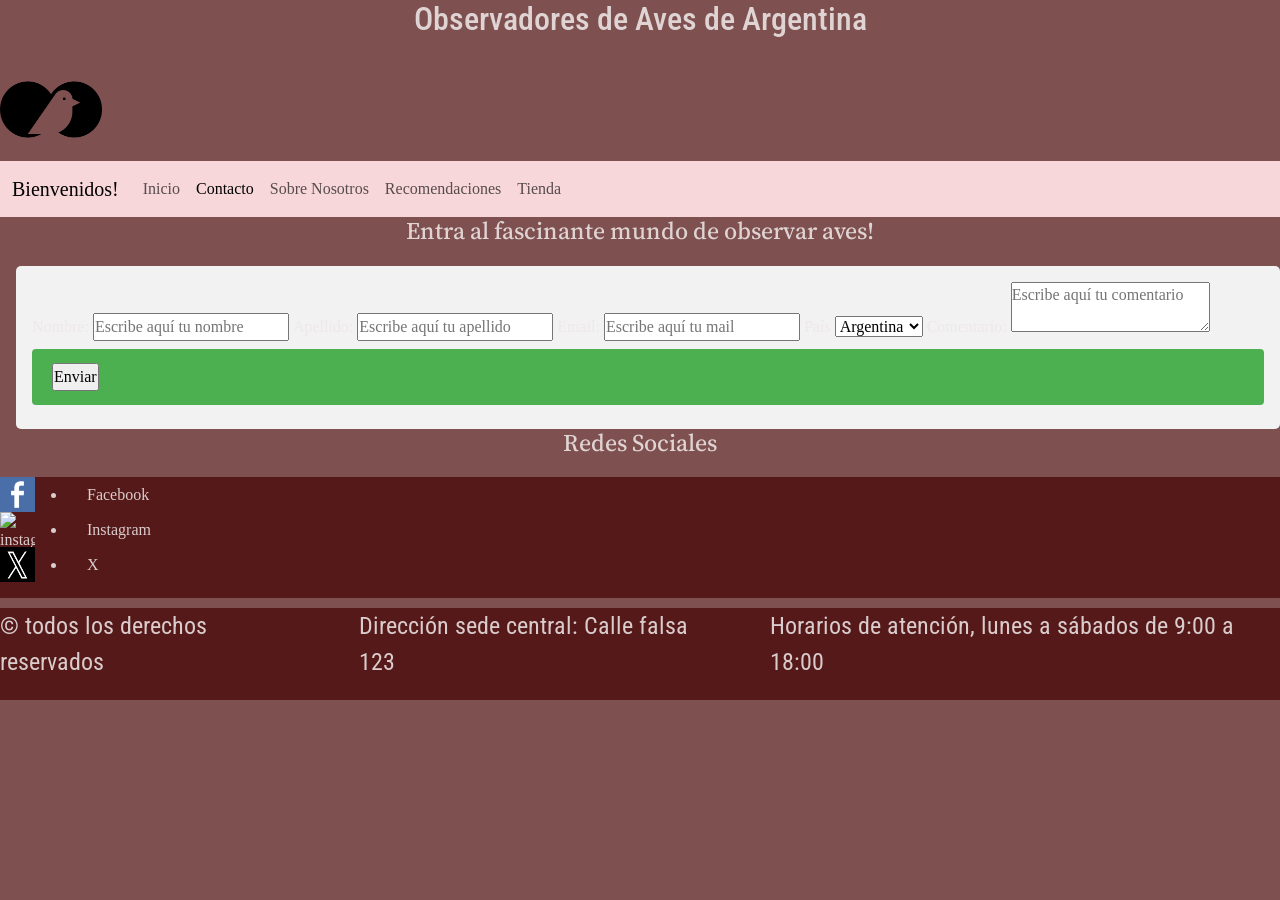
==== pages/contacto.html @ 2a96aee0 "se agregó un formulario a contacto, trabajar más en eso" ====
<!DOCTYPE html>
<html lang="es">

<head>
    <meta charset="UTF-8">
    <meta name="viewport" content="width=device-width, initial-scale=1.0">
    <title>Observadores de Aves de Argentina | Inicio</title>
    <!-- BOOTSTRAP -->
    <link href="https://cdn.jsdelivr.net/npm/bootstrap@5.3.8/dist/css/bootstrap.min.css" rel="stylesheet"
        integrity="sha384-sRIl4kxILFvY47J16cr9ZwB07vP4J8+LH7qKQnuqkuIAvNWLzeN8tE5YBujZqJLB" crossorigin="anonymous">
    <!-- CSS -->
    <link rel="stylesheet" href="../styles/style.css">

</head>


<body>

    <header>

        <h1>Observadores de Aves de Argentina</h1>

        <img class="logo" src="../img/logo.png" alt="logo">

        <nav class="navbar navbar-expand-lg bg-danger-subtle">
            <div class="container-fluid">
                <a class="navbar-brand" href="#">Bienvenidos!</a>
                <button class="navbar-toggler" type="button" data-bs-toggle="collapse"
                    data-bs-target="#navbarNavAltMarkup" aria-controls="navbarNavAltMarkup" aria-expanded="false"
                    aria-label="Toggle navigation">
                    <span class="navbar-toggler-icon"></span>
                </button>
                <div class="collapse navbar-collapse" id="navbarNavAltMarkup">
                    <div class="navbar-nav">
                        <a class="nav-link" href="../index.html">Inicio</a>
                        <a class="nav-link active" aria-current="page" href="#">Contacto</a>
                        <a class="nav-link" href="sobre_nosotros.html">Sobre Nosotros</a>
                        <a class="nav-link" href="recomendaciones.html">Recomendaciones</a>
                        <a class="nav-link" href="tienda.html">Tienda</a>
                    </div>
                </div>
            </div>
        </nav>
    </header>


    <main>

        <h2>Entra al fascinante mundo de observar aves!</h2>

        <section>
            <div class="contenedor-formulario">
                <form action="">
                    <label for="nombre">Nombre: </label>
                    <input type="text" id="nombre" name="nombre" placeholder="Escribe aquí tu nombre" required
                        minlength="3">
                    <label for="apellido">Apellido: </label>
                    <input type="text" id="apellido" name="apellido" placeholder="Escribe aquí tu apellido" required
                        minlength="3">
                    <label for="mail">Email: </label>
                    <input type="email" id="mail" name="mail" placeholder="Escribe aquí tu mail" required>
                    <label for="pais">País</label>
                    <select name="pais" id="pais">
                        <option value="Argentina">Argentina</option>
                        <option value="Chile">Chile</option>
                        <option value="Brasil">Brasil</option>
                        <option value="Colombia">Colombia</option>
                        <option value="Bolivia">Bolivia</option>
                        <option value="Venezuela">Venezuela</option>
                    </select>
                    <label for="comentario">Comentario: </label>
                    <textarea name="comentario" id="comentario" placeholder="Escribe aquí tu comentario"></textarea>

                    <div class="inputForm">
                        <input type="submit" value="Enviar">
                    </div>
                </form>
            </div>

        </section>


    </main>



    <footer>

        <h3 class="tituloRedesSociales">Redes Sociales</h3>
        <div class="redesSociales">
            <div class="containerIconos">
                <img class="iconosRedesSociales" src="../img/facebook.png" alt="facebook">
                <img class="iconosRedesSociales" src="../img/instagram.png" alt="instagram">
                <img class="iconosRedesSociales" src="../img/x.png" alt="x">
            </div>
            <ul>
                <li><a href="https://www.facebook.com" target="_blank">Facebook</a></li>
                <li><a href="https://www.instagram.com" target="_blank">Instagram</a></li>
                <li><a href="https://x.com/" target="_blank">X</a></li>
            </ul>
        </div>

        <div class="pieDePagina">
            <p>&copy; todos los derechos reservados</p>
            <p>Dirección sede central: Calle falsa 123</p>
            <p>Horarios de atención, lunes a sábados de 9:00 a 18:00</p>
        </div>
    </footer>

    <!-- BOOTSTRAP -->
    <script src="https://cdn.jsdelivr.net/npm/bootstrap@5.3.8/dist/js/bootstrap.bundle.min.js"
        integrity="sha384-FKyoEForCGlyvwx9Hj09JcYn3nv7wiPVlz7YYwJrWVcXK/BmnVDxM+D2scQbITxI"
        crossorigin="anonymous"></script>

</body>







</html>
---- styles/style.css ----
@import url("https://fonts.googleapis.com/css2?family=Alfa+Slab+One&family=Bitcount+Prop+Single:wght@100..900&family=DM+Sans:ital,opsz,wght@0,9..40,100..1000;1,9..40,100..1000&family=Roboto+Condensed:ital,wght@0,100..900;1,100..900&family=Roboto:ital,wght@0,100..900;1,100..900&family=Sekuya&family=Source+Serif+4:ital,opsz,wght@0,8..60,200..900;1,8..60,200..900&display=swap");

/* font-family: "Roboto Condensed", sans-serif;
font-family: "Source Serif 4", serif;
font-family: "Roboto", sans-serif;
font-family: "Bitcount Prop Single", system-ui; */

* {
  margin: 0;
  padding: 0;
  box-sizing: border-box;
}

/* -----------GENERALES---------- */
h1 {
  color: #eee7e7de;
  display: flex;
  justify-content: center;
  margin-bottom: 20px;
  font-size: x-large;
  font-family: "Roboto Condensed", sans-serif;
}

h2,
h3 {
  color: #eee7e7de;
  font-size: large;
  display: flex;
  justify-content: center;
  margin-bottom: 20px;
  font-family: "Source Serif 4", serif;
}

p {
  color: #eee7e7de;
  margin-bottom: 20px;
  font-size: medium;
  font-family: "Roboto Condensed", sans-serif;
}

/* -----------HEADER---------- */

.logo {
  width: 20%;
  height: auto;
}

/* -----------BODY---------- */

body {
  background-color: #440101af;
  font-family: "Times New Roman", Times, serif;
  color: #eee7e7de;
}

/* -----------MAIN---------- */
.contenedorPrincipal {
  display: grid;
  grid-template-areas:
    "header header"
    "main main"
    "footer footer";
  gap: 10px;
}

header {
  grid-area: header;
}

main {
  grid-area: main;
}

footer {
  grid-area: footer;
}
/* PREGUNTAR SOBRE FORMULARIO */
.inputForm {
  width: 100%;
  background-color: #4caf50;
  color: white;
  padding: 14px 20px;
  margin: 8px 0;
  border: none;
  border-radius: 4px;
  cursor: pointer;
}

.inputForm:hover {
  background-color: #4caf50;
}

.contenedor-formulario {
  border-radius: 5px;
  margin-left: 1rem;
  background-color: #f2f2f2;
  padding: 1rem;
}

.portadaNosotros {
  width: 100%;
  height: auto;
}
/* -----------FOOTER---------- */

.footer {
  display: flex;
  justify-content: space-around;
}

.redesSociales {
  display: flex;
  background-color: #440101af;
  margin-bottom: 10px;
}

.iconosRedesSociales {
  display: flex;
  justify-content: flex-start;
  width: 35px;
  height: 35px;
}

footer div ul li a {
  color: #eee7e7de;
  text-decoration: none;
  margin-left: 20px;
  line-height: 35px;
}

.pieDePagina {
  display: flex;
  justify-content: center;
  gap: 50px;
  background-color: #440101af;
}

/* ---------MEDIA QUERIES-------- */

@media (min-width: 768px) {
  h1 {
    color: #eee7e7de;
    display: flex;
    justify-content: center;
    margin-bottom: 10px;
    font-size: xx-large;
    font-family: "Roboto Condensed", sans-serif;
  }

  p,
  h2,
  h3 {
    font-size: x-large;
  }

  .logo {
    width: 15%;
    height: auto;
  }

  .carousel {
    width: 75%;
    object-fit: cover;
    object-position: center;
  }
}

@media (min-width: 1024px) {
  h1 {
    color: #eee7e7de;
    justify-content: center;
    margin-bottom: 20px;
    font-size: xx-large;
    font-family: "Roboto Condensed", sans-serif;
  }
  p,
  h2,
  h3 {
    font-size: x-large;
  }
  .logo {
    width: 8%;
    height: auto;
  }
  .carousel {
    width: 55%;
    object-fit: cover;
    object-position: center;
  }
}
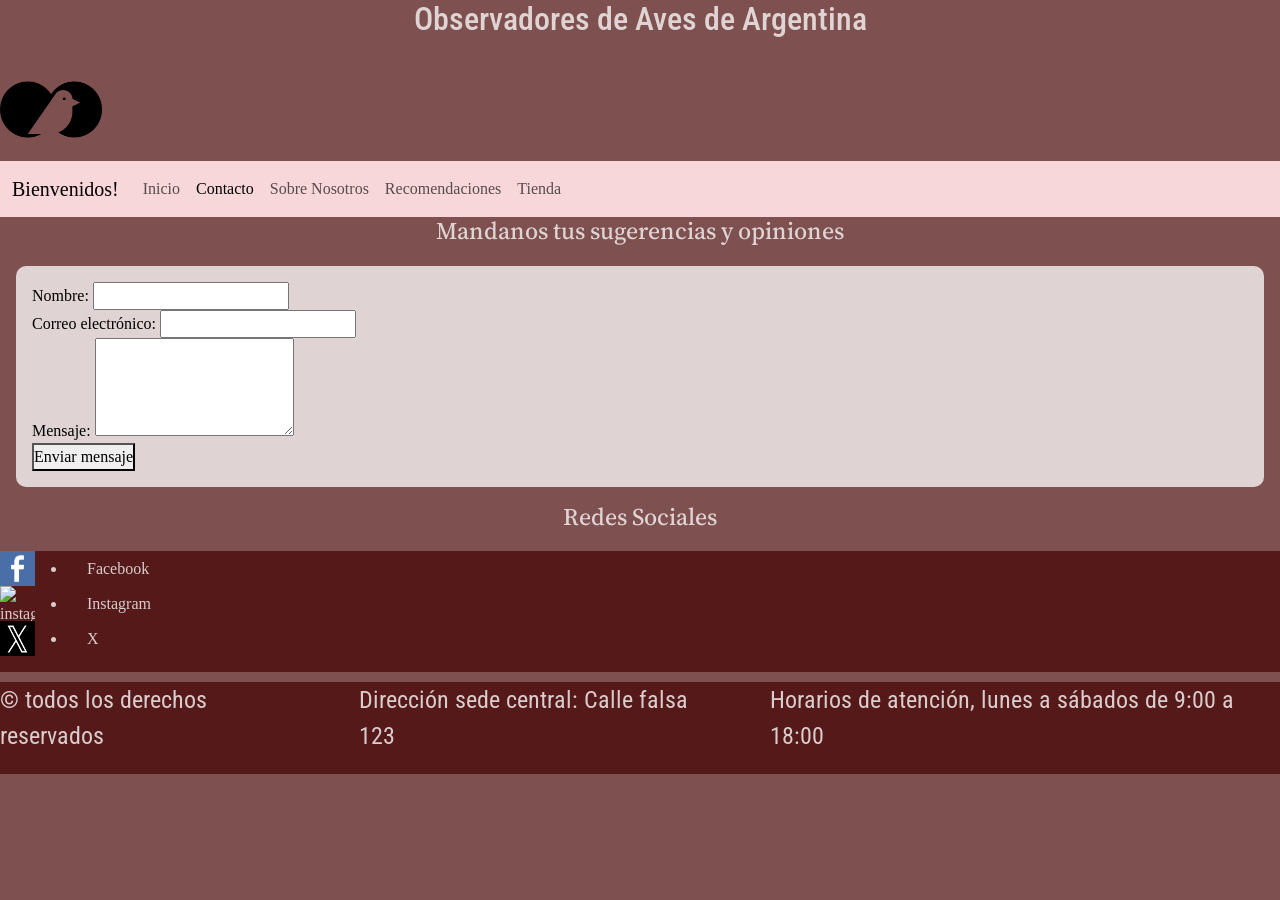
==== commit 8d2b13c2: "se completó el formulario" ====
--- a/pages/contacto.html
+++ b/pages/contacto.html
@@ -46,37 +46,27 @@
 
     <main>
 
-        <h2>Entra al fascinante mundo de observar aves!</h2>
+        <h2>Mandanos tus sugerencias y opiniones</h2>
 
-        <section>
-            <div class="contenedor-formulario">
-                <form action="">
-                    <label for="nombre">Nombre: </label>
-                    <input type="text" id="nombre" name="nombre" placeholder="Escribe aquí tu nombre" required
-                        minlength="3">
-                    <label for="apellido">Apellido: </label>
-                    <input type="text" id="apellido" name="apellido" placeholder="Escribe aquí tu apellido" required
-                        minlength="3">
-                    <label for="mail">Email: </label>
-                    <input type="email" id="mail" name="mail" placeholder="Escribe aquí tu mail" required>
-                    <label for="pais">País</label>
-                    <select name="pais" id="pais">
-                        <option value="Argentina">Argentina</option>
-                        <option value="Chile">Chile</option>
-                        <option value="Brasil">Brasil</option>
-                        <option value="Colombia">Colombia</option>
-                        <option value="Bolivia">Bolivia</option>
-                        <option value="Venezuela">Venezuela</option>
-                    </select>
-                    <label for="comentario">Comentario: </label>
-                    <textarea name="comentario" id="comentario" placeholder="Escribe aquí tu comentario"></textarea>
+        <section class="formulario-contenedor">
+            <form action="procesar.php" method="POST">
+                <div>
+                    <label for="nombre">Nombre:</label>
+                    <input type="text" id="nombre" name="nombre" required>
+                </div>
 
-                    <div class="inputForm">
-                        <input type="submit" value="Enviar">
-                    </div>
-                </form>
-            </div>
+                <div>
+                    <label for="email">Correo electrónico:</label>
+                    <input type="email" id="email" name="email" required>
+                </div>
 
+                <div>
+                    <label for="mensaje">Mensaje:</label>
+                    <textarea id="mensaje" name="mensaje" rows="4" required></textarea>
+                </div>
+
+                <button type="submit">Enviar mensaje</button>
+            </form>
         </section>
 
 
--- a/styles/style.css
+++ b/styles/style.css
@@ -74,27 +74,17 @@
 footer {
   grid-area: footer;
 }
-/* PREGUNTAR SOBRE FORMULARIO */
-.inputForm {
-  width: 100%;
-  background-color: #4caf50;
-  color: white;
-  padding: 14px 20px;
-  margin: 8px 0;
-  border: none;
-  border-radius: 4px;
-  cursor: pointer;
+
+.formulario-contenedor {
+  border-radius: 10px;
+  margin: 1rem;
+  color: black;
+  background-color: #eee7e7de;
+  padding: 1rem;
 }
 
-.inputForm:hover {
-  background-color: #4caf50;
-}
-
-.contenedor-formulario {
-  border-radius: 5px;
-  margin-left: 1rem;
-  background-color: #f2f2f2;
-  padding: 1rem;
+.carousel-inner img {
+  margin: auto;
 }
 
 .portadaNosotros {
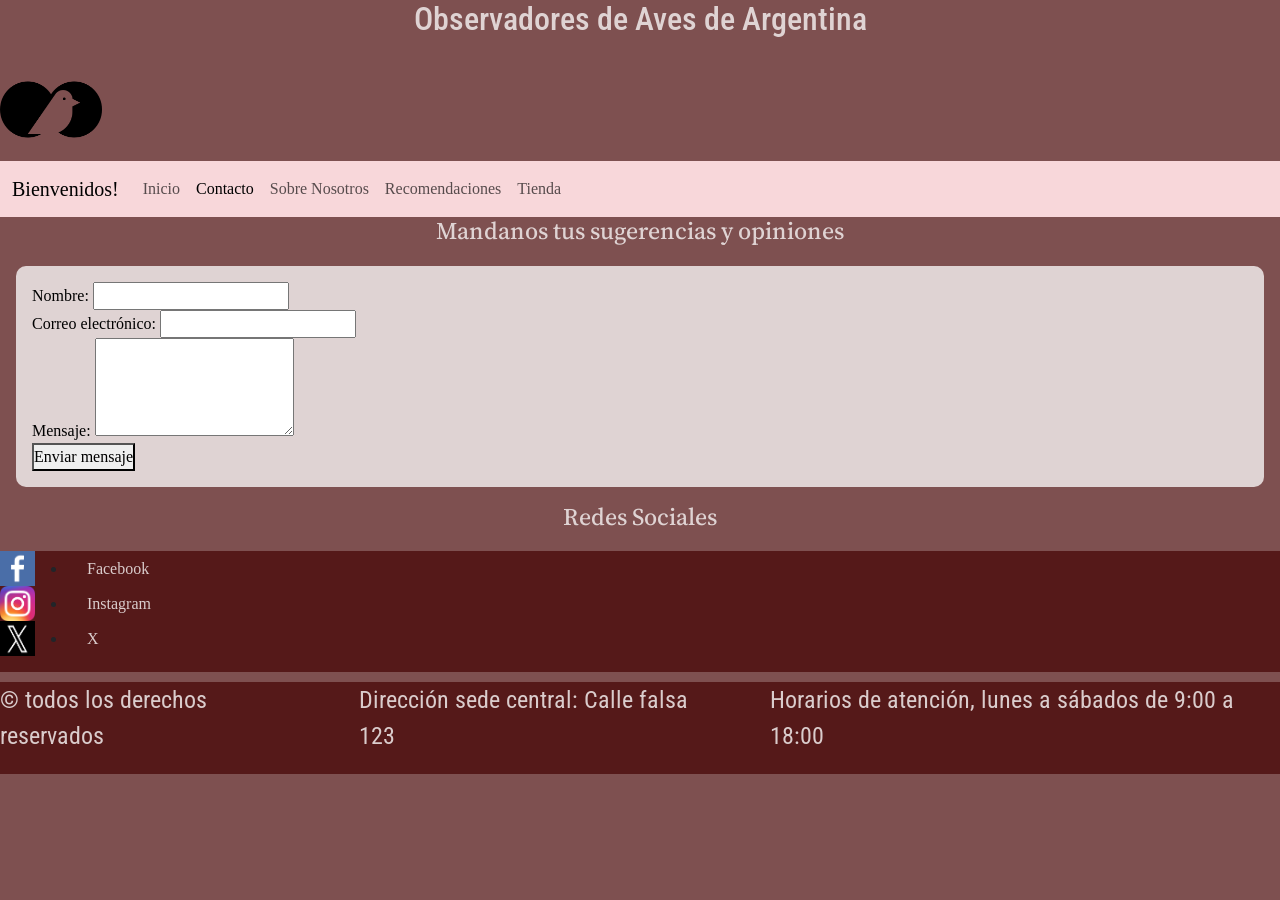
==== commit ca7f4984: "se arreglo el cambio de color de body en index" ====
--- a/pages/contacto.html
+++ b/pages/contacto.html
@@ -73,10 +73,9 @@
     </main>
 
 
-
     <footer>
 
-        <h3 class="tituloRedesSociales">Redes Sociales</h3>
+        <h3>Redes Sociales</h3>
         <div class="redesSociales">
             <div class="containerIconos">
                 <img class="iconosRedesSociales" src="../img/facebook.png" alt="facebook">
--- a/styles/style.css
+++ b/styles/style.css
@@ -50,7 +50,6 @@
 body {
   background-color: #440101af;
   font-family: "Times New Roman", Times, serif;
-  color: #eee7e7de;
 }
 
 /* -----------MAIN---------- */
